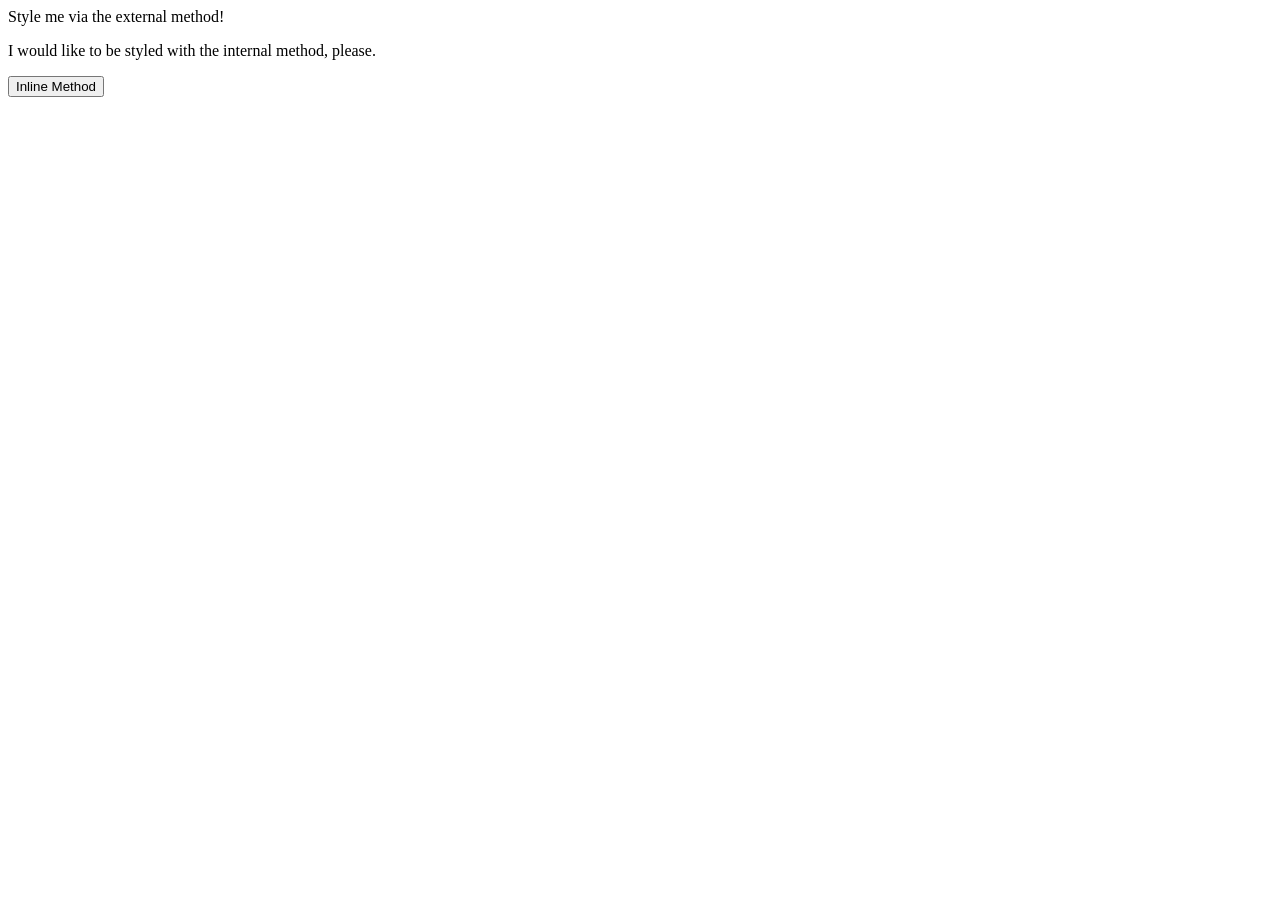
==== foundations/intro-to-css/01-css-methods/index.html @ a327e086 "Link external stylesheet" ====
<!DOCTYPE html>
<html lang="en">

<head>
  <meta charset="UTF-8">
  <meta http-equiv="X-UA-Compatible" content="IE=edge">
  <meta name="viewport" content="width=device-width, initial-scale=1.0">
  <title>Methods for Adding CSS</title>
  <link rel="stylesheet" href="styles.css">
</head>

<body>
  <div>Style me via the external method!</div>
  <p>I would like to be styled with the internal method, please.</p>
  <button>Inline Method</button>
</body>

</html>
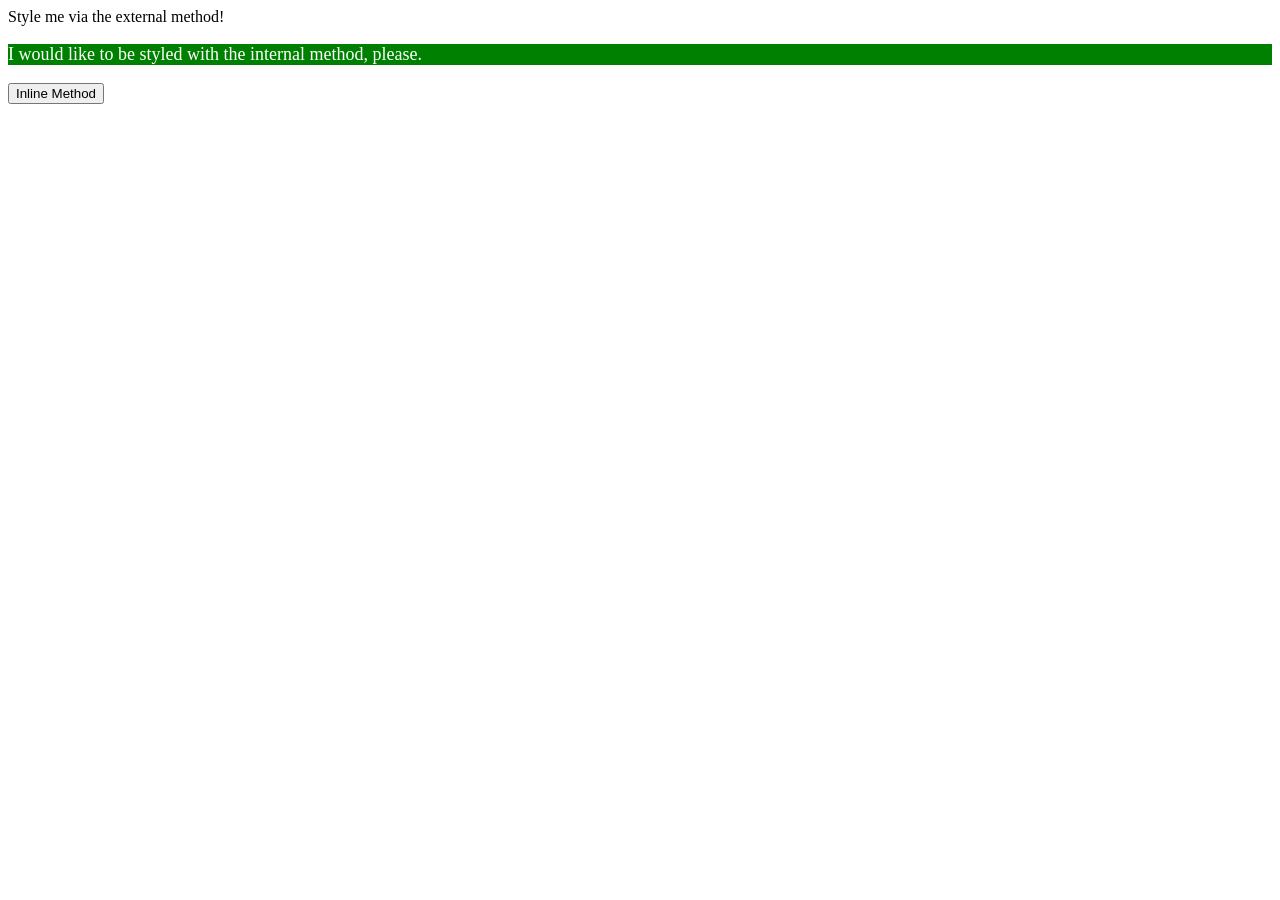
==== commit b96ba2ef: "Add internal styling to paragraph" ====
--- a/foundations/intro-to-css/01-css-methods/index.html
+++ b/foundations/intro-to-css/01-css-methods/index.html
@@ -7,6 +7,14 @@
   <meta name="viewport" content="width=device-width, initial-scale=1.0">
   <title>Methods for Adding CSS</title>
   <link rel="stylesheet" href="styles.css">
+
+  <style>
+    p{
+      background-color: green;
+      color: white;
+      font-size: 18px;
+    }
+  </style>
 </head>
 
 <body>
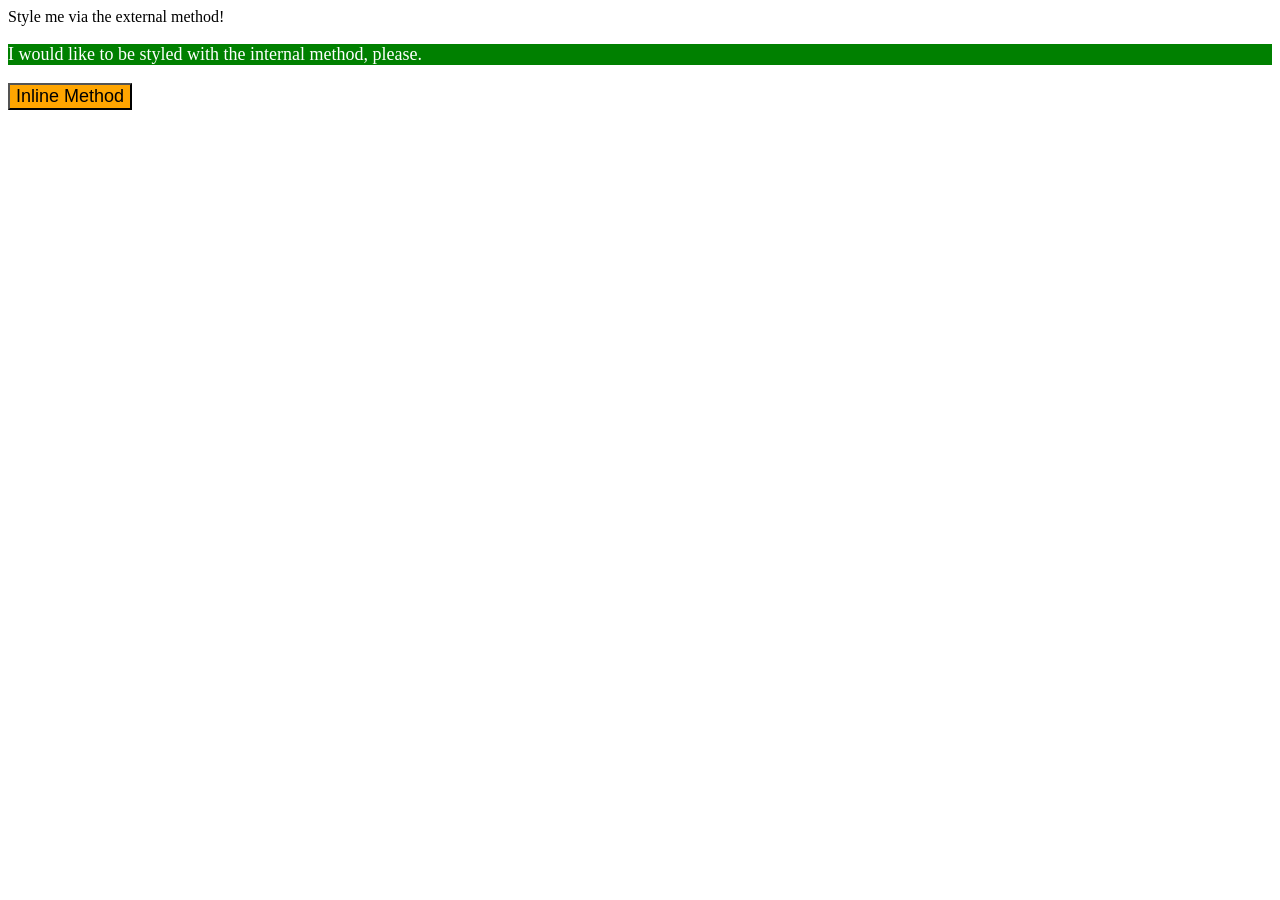
==== commit 5ddc43ab: "Add inline styling to button" ====
--- a/foundations/intro-to-css/01-css-methods/index.html
+++ b/foundations/intro-to-css/01-css-methods/index.html
@@ -20,7 +20,7 @@
 <body>
   <div>Style me via the external method!</div>
   <p>I would like to be styled with the internal method, please.</p>
-  <button>Inline Method</button>
+  <button style="background: orange; font-size: 18px;">Inline Method</button>
 </body>
 
 </html>
